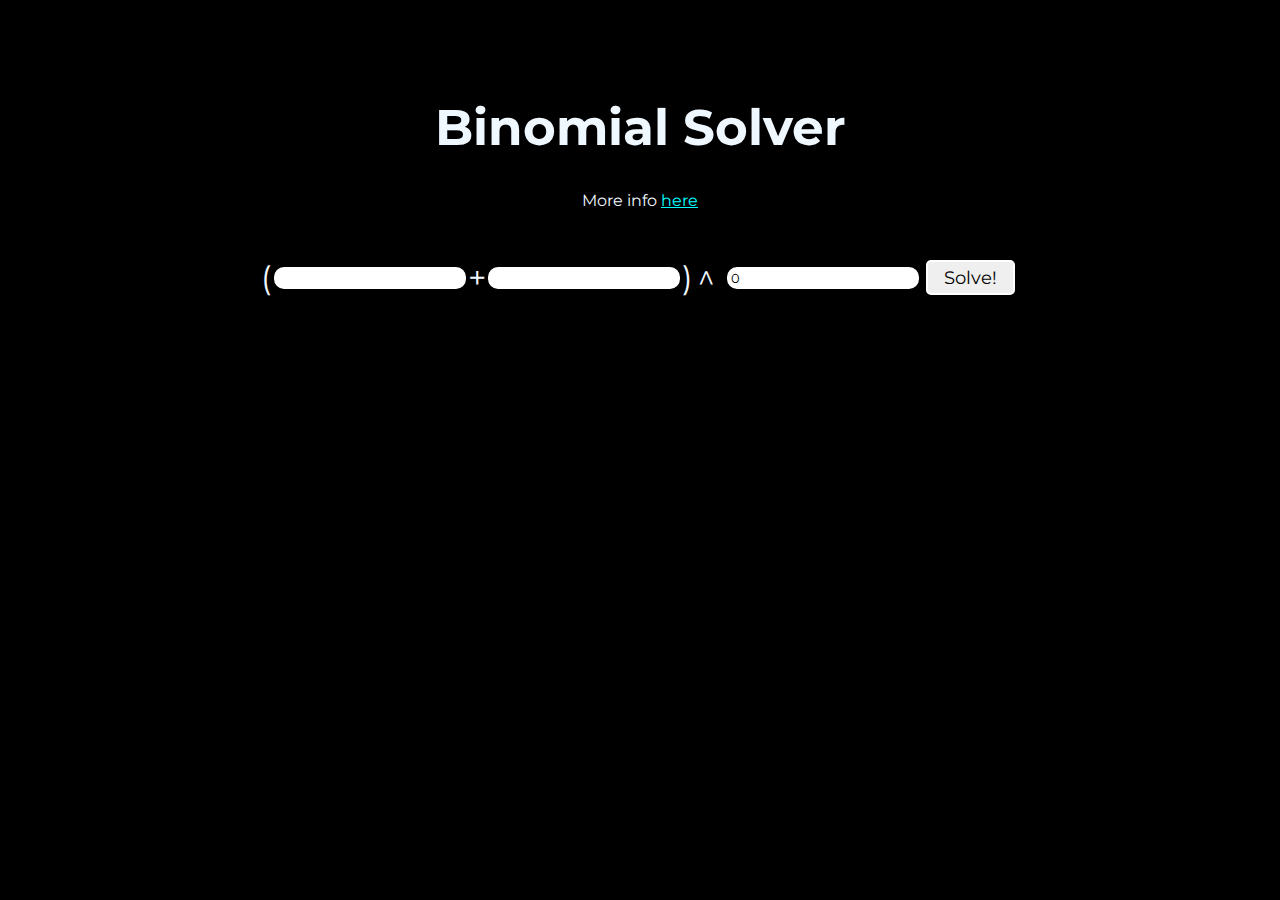
==== binomialSolver.html @ c594aeca "v2" ====
<!DOCTYPE html>
<html lang="en">
<head>
    <meta charset="UTF-8">
    <meta http-equiv="X-UA-Compatible" content="IE=edge">
    <meta name="viewport" content="width=device-width, initial-scale=1.0">
    <title>Binomial Solver</title>
    <link rel="stylesheet" href="Styles2/style.css">
    <script src="main2.js"></script>

</head>
<body>
    <h1 id="titleText">Binomial Solver</h1>

    <div id="info">
        <p>More info <a href="https://en.wikipedia.org/wiki/Binomial_(polynomial)">here</a></p>
    </div>

    <div id="BinomialInput">
        <div id="Data1">
            <p>(</p>
            <input type="text" id="mon1">
            <p> + </p>
            <input type="text" id="mon2">
            <p>)&nbsp;</p>
        </div>
        <p>^&nbsp;</p>
        <input type="number" id="exp" value=0>
        <button id="Solve" onclick="Solve()">Solve!</button>
    </div>

    <div id="InstructionsContainer">

    </div>
    
</body>
</html>
---- Styles2/style.css ----
@import url('https://fonts.googleapis.com/css2?family=Montserrat:wght@500&display=swap');

body {
    background-color: black;
    color: aliceblue;
    font-family: 'Montserrat', sans-serif;
}

@media screen and (min-width: 710px) {
    #titleText {
        font-size: 50px;
        text-align: center;
        padding-top: 5%;
    }
}

@media screen and (max-width: 709px) {
    #titleText {
        font-size: 5vw;
        text-align: center;
        padding-top: 5%;
    }
}

#info {
    text-align: center;

}

a {
    color: aqua;
}

@media screen and (min-width: 710px){
   #BinomialInput {
        width: fit-content;
        display: flex;
        margin: auto;
        justify-content: center;
        align-items:center;
        font-size: xx-large;
    }
}
@media screen and (max-width: 709px){
    #BinomialInput {
        width: fit-content;
        display: flex;
        flex-direction: column;
        margin: auto;
        margin-bottom: 0%;
        justify-content: center;
        align-items:center;
        font-size: xx-large;
     }
}

#Data1 {
    width: fit-content;
    display: flex;
    margin: auto;
    justify-content: center;
    align-items:center;
    font-size: xx-large;
}

#BinomialInput input{
    height: fit-content;
    width: fit-content;
    border-radius: 10px;
    border: 2px solid white;
    font-family: 'Montserrat', sans-serif;
    margin-inline: 0.5%;
}
@media screen and (min-width: 710px){
    #BinomialInput button{
        height: 35px;
        width: 100px;
        border-radius: 5px;
        border: 2px solid white;
        font-family: 'Montserrat', sans-serif;
        font-size: large;
        margin-left: 0.5%;
    }
}
@media screen and (max-width: 709px){
    #BinomialInput button{
        height: 35px;
        width: 100px;
        border-radius: 5px;
        border: 2px solid white;
        font-family: 'Montserrat', sans-serif;
        font-size: large;
        margin-left: 0.5%;
        margin-top: 3%;
    }
}

#InstructionsContainer {
    line-height: 160%;
    padding-top: 2.5%;
    font-size: medium;
    text-align: center;
}
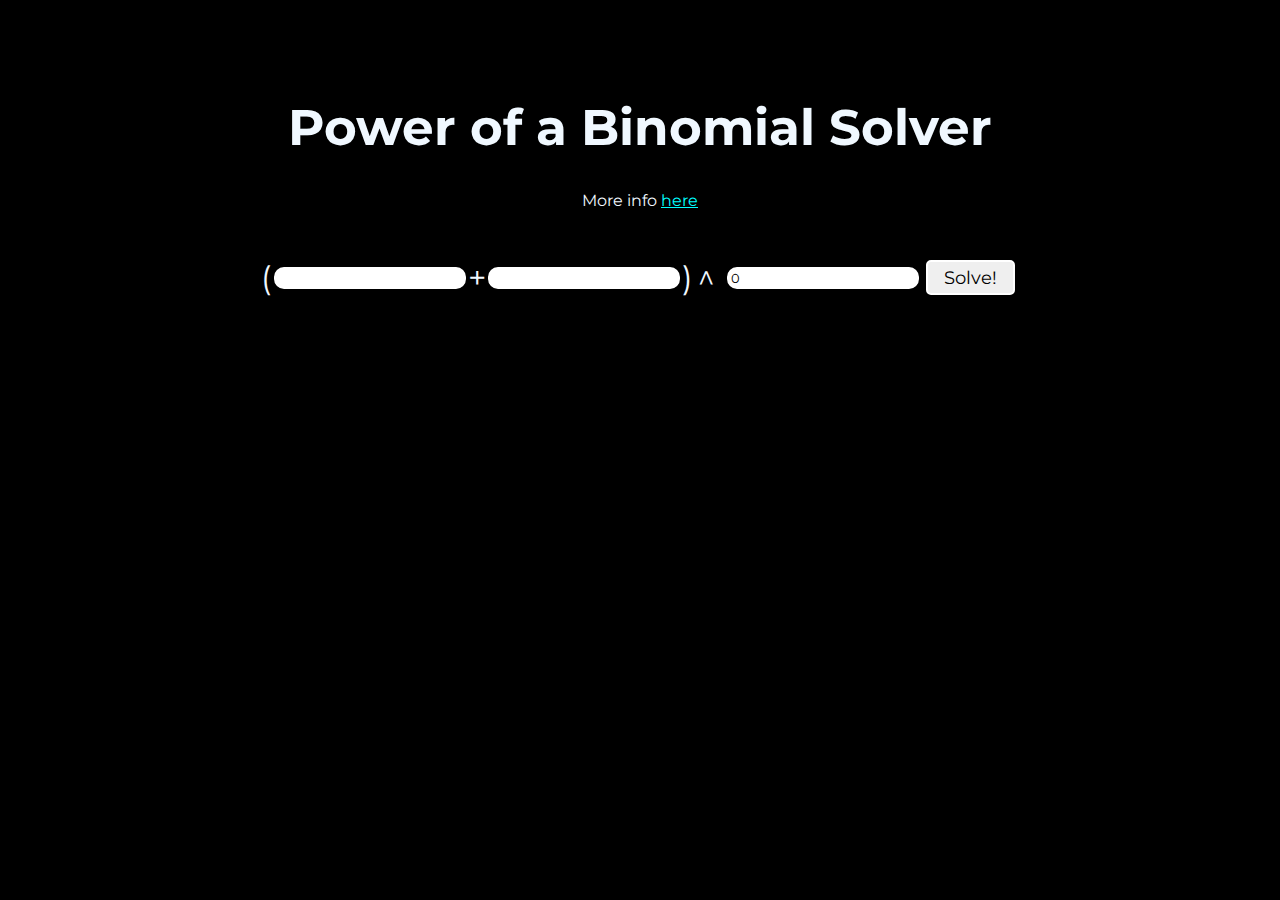
==== commit 10b9da05: "general fixes" ====
--- a/binomialSolver.html
+++ b/binomialSolver.html
@@ -4,13 +4,13 @@
     <meta charset="UTF-8">
     <meta http-equiv="X-UA-Compatible" content="IE=edge">
     <meta name="viewport" content="width=device-width, initial-scale=1.0">
-    <title>Binomial Solver</title>
+    <title>Power of a Binomial</title>
     <link rel="stylesheet" href="Styles2/style.css">
     <script src="main2.js"></script>
 
 </head>
 <body>
-    <h1 id="titleText">Binomial Solver</h1>
+    <h1 id="titleText">Power of a Binomial Solver</h1>
 
     <div id="info">
         <p>More info <a href="https://en.wikipedia.org/wiki/Binomial_(polynomial)">here</a></p>
--- a/Styles2/style.css
+++ b/Styles2/style.css
@@ -39,6 +39,7 @@
         justify-content: center;
         align-items:center;
         font-size: xx-large;
+        text-align: center;
     }
 }
 @media screen and (max-width: 709px){
@@ -51,6 +52,7 @@
         justify-content: center;
         align-items:center;
         font-size: xx-large;
+        text-align: center;
      }
 }
 
